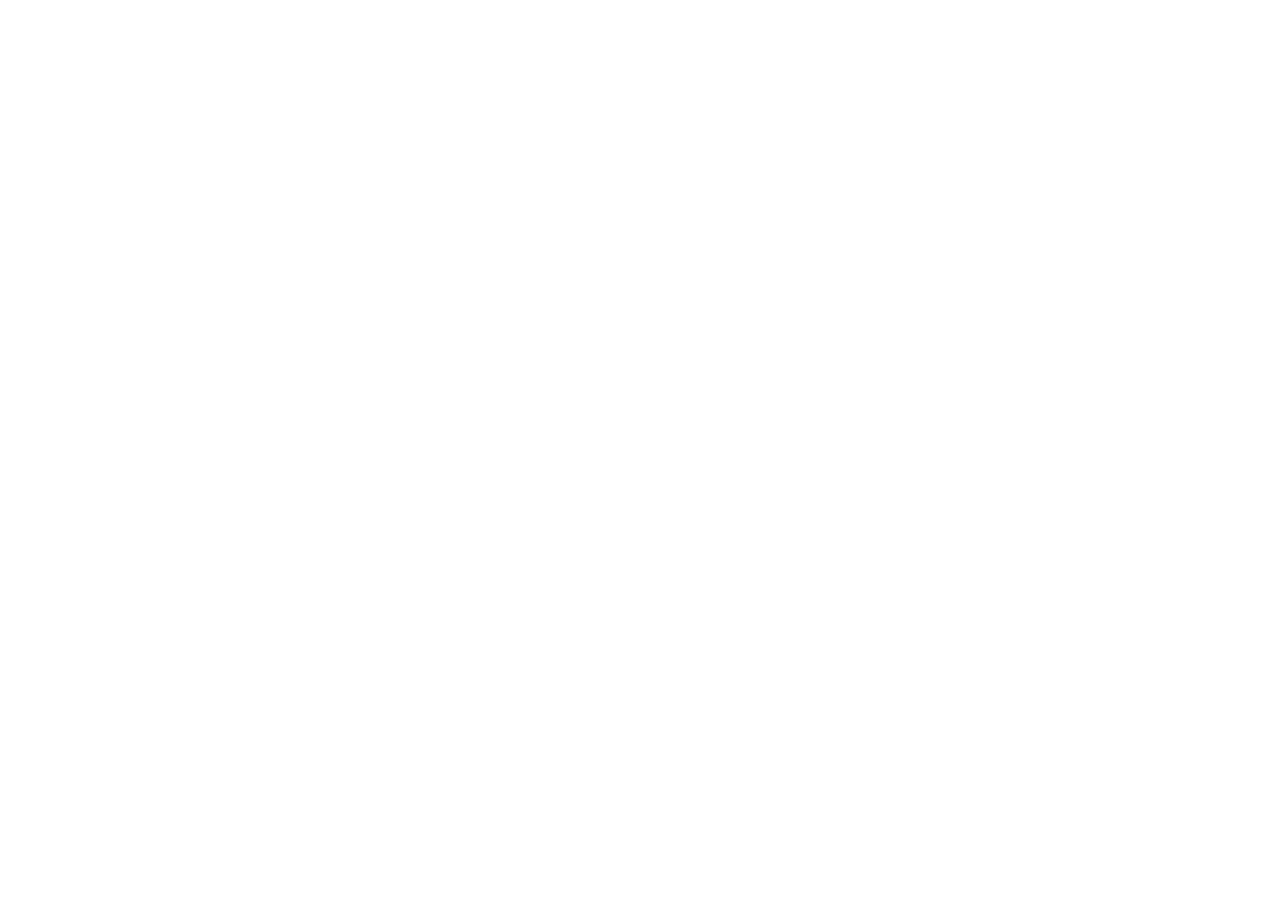
==== index.html @ 2037d94a "This is first" ====
<!doctype html>
<html>
  <head>
    <meta charset="utf-8">
    <link rel="shortcut icon" href="imgs/favicon.ico">
    <link rel="stylesheet" href="css/common.css">
    <title>Demo</title>
  </head>
  <body>

  </body>
</html>
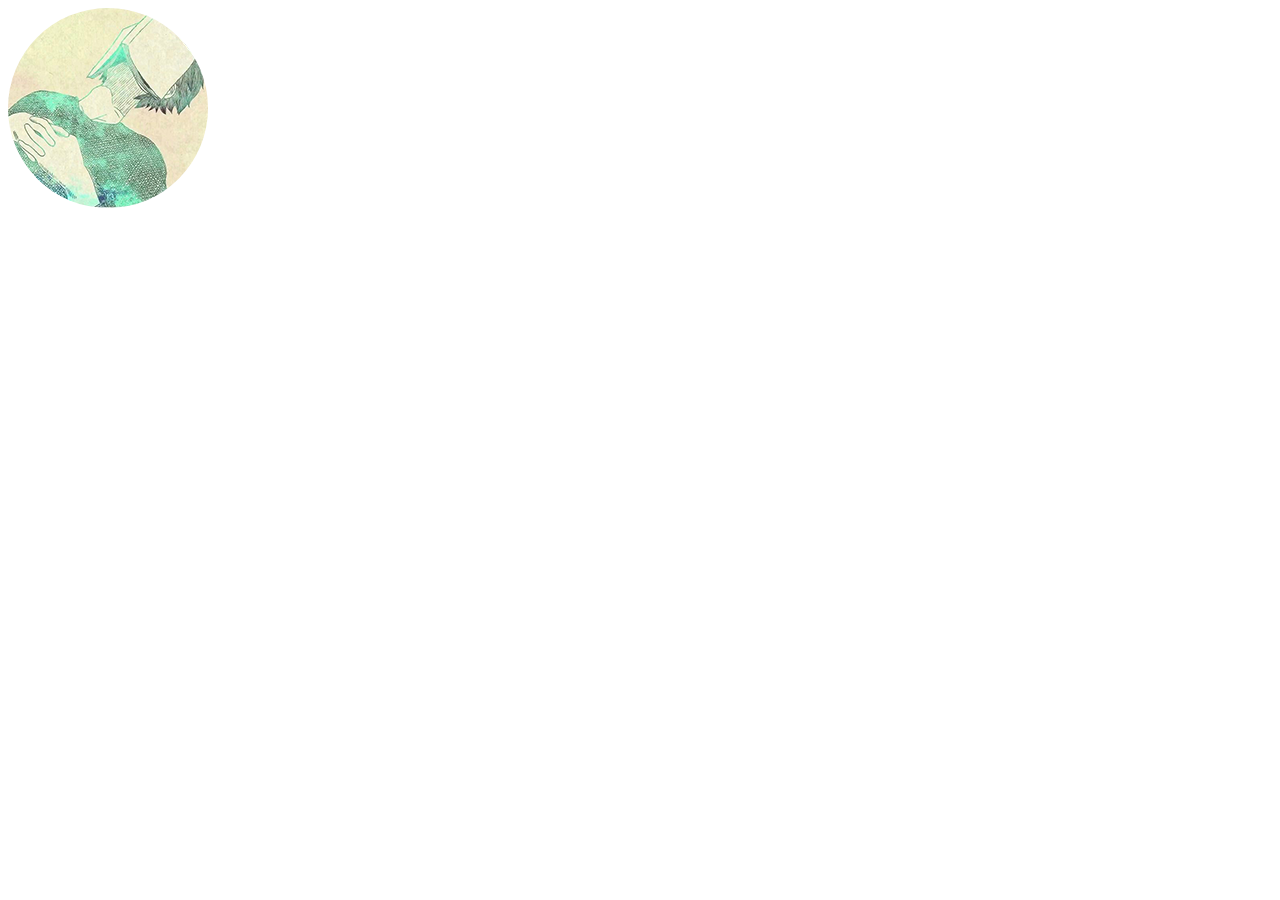
==== commit 8952fc2f: "It is not finish" ====
--- a/index.html
+++ b/index.html
@@ -7,6 +7,8 @@
     <title>Demo</title>
   </head>
   <body>
-
+    <div>
+      <a href="index.html"><img class="logo" src="imgs/logo.png" alt="head icon"></a>
+    </div>
   </body>
 </html>
--- a/css/common.css
+++ b/css/common.css
@@ -0,0 +1,6 @@
+/*****
+
+*****/
+.logo{
+  border-radius: 100%;
+}
